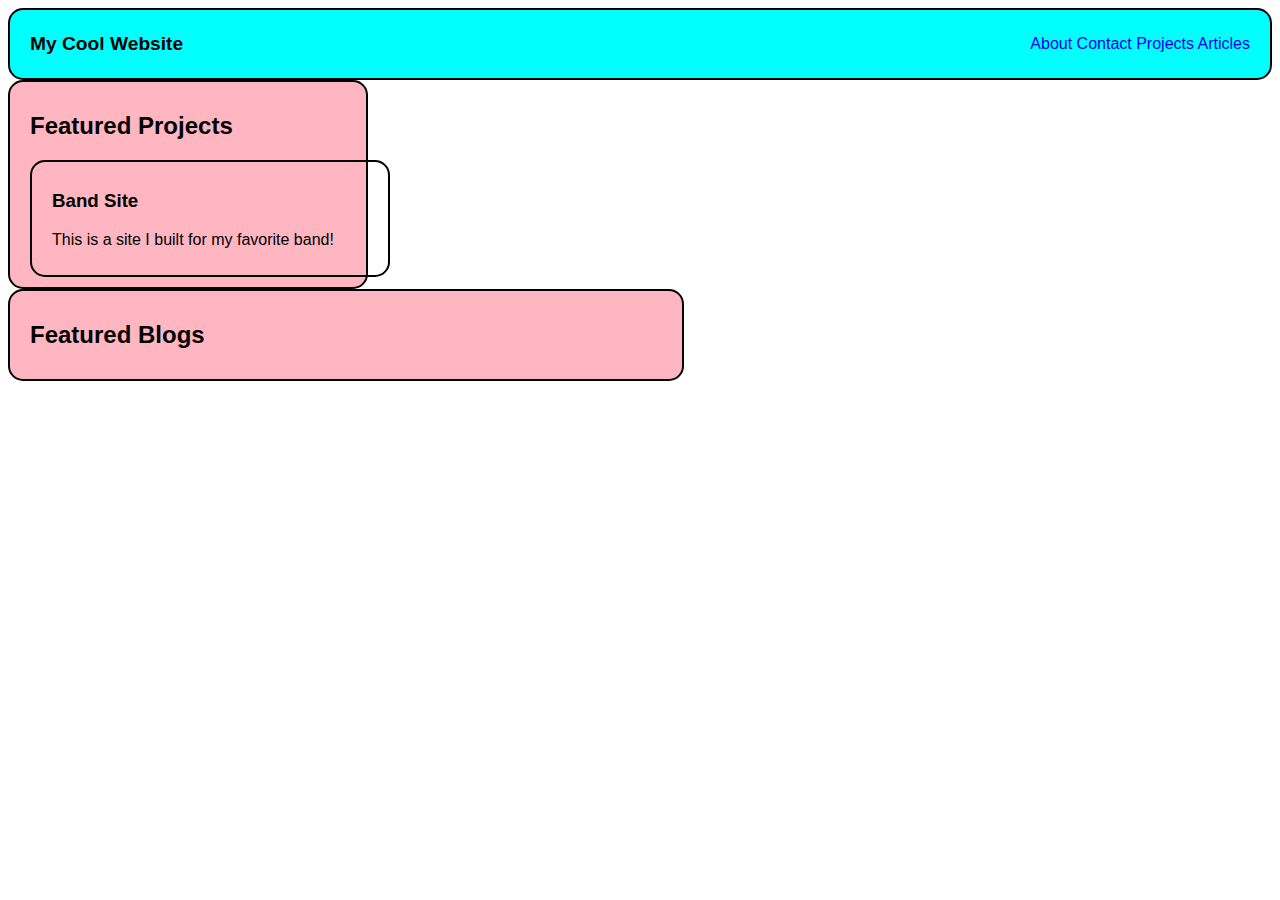
==== curriculum_companions/web_dev/fe_fun/flex_practice/index.html @ fbe22b0a "update content" ====
<!DOCTYPE html>
<html lang="en">
  <head>
    <style>
      body {
        font-family: sans-serif;
      }

      a {
        text-decoration: none;
      }

      h1 {
        font-size: 1.2em;
      }

      .rounded-border {
        border: 2px solid black;
        border-radius: 15px;
      }

      .padded {
        padding: 10px 20px;
      }

      .pink-bg {
        background-color: lightpink;
      }

      .aqua-bg {
        background-color: aqua;
      }

      .quarter-width {
        width: 25%;
      }

      .half-width {
        width: 50%;
      }

      .full-width {
        width: 100%;
      }

      header {
        display: flex;
        justify-content: space-between;
        align-items: center;
      }
    </style>
  </head>
  <body>
    <header class="rounded-border padded aqua-bg">
      <h1>My Cool Website</h1>
      <nav>
        <a href="#">About</a>
        <a href="#">Contact</a>
        <a href="#">Projects</a>
        <a href="#">Articles</a>
      </nav>
    </header>
    <main>
      <section class="quarter-width rounded-border padded pink-bg">
        <h2>Featured Projects</h2>
        <div class="full-width rounded-border padded">
          <h3>Band Site</h3>
          <p>This is a site I built for my favorite band!</p>
        </div>
      </section>
      <section class="half-width rounded-border padded pink-bg">
        <h2>Featured Blogs</h2>
      </section>
    </main>
  </body>
</html>
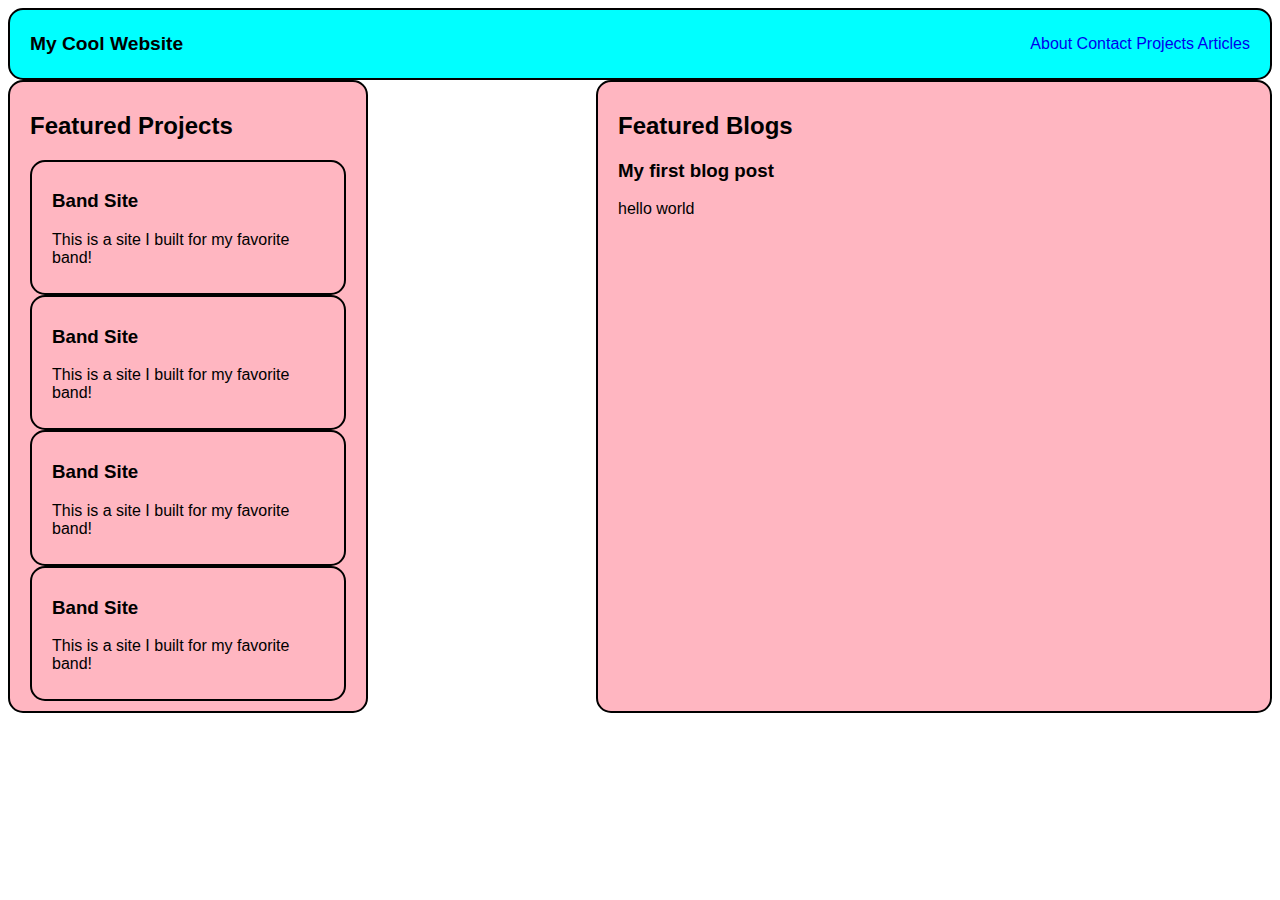
==== commit 9d7c5412: "add manifest.json" ====
--- a/curriculum_companions/web_dev/fe_fun/flex_practice/index.html
+++ b/curriculum_companions/web_dev/fe_fun/flex_practice/index.html
@@ -41,12 +41,24 @@
 
       .full-width {
         width: 100%;
+        box-sizing: border-box;
       }
 
       header {
         display: flex;
         justify-content: space-between;
         align-items: center;
+      }
+
+      main {
+        display: flex;
+        justify-content: space-between;
+        align-items: stretch;
+      }
+
+      .projects {
+        display: flex;
+        flex-direction: column;
       }
     </style>
   </head>
@@ -63,13 +75,31 @@
     <main>
       <section class="quarter-width rounded-border padded pink-bg">
         <h2>Featured Projects</h2>
-        <div class="full-width rounded-border padded">
-          <h3>Band Site</h3>
-          <p>This is a site I built for my favorite band!</p>
+        <div class="projects">
+          <div class="full-width rounded-border padded">
+            <h3>Band Site</h3>
+            <p>This is a site I built for my favorite band!</p>
+          </div>
+          <div class="full-width rounded-border padded">
+            <h3>Band Site</h3>
+            <p>This is a site I built for my favorite band!</p>
+          </div>
+          <div class="full-width rounded-border padded">
+            <h3>Band Site</h3>
+            <p>This is a site I built for my favorite band!</p>
+          </div>
+          <div class="full-width rounded-border padded">
+            <h3>Band Site</h3>
+            <p>This is a site I built for my favorite band!</p>
+          </div>
         </div>
       </section>
       <section class="half-width rounded-border padded pink-bg">
         <h2>Featured Blogs</h2>
+        <div>
+          <h3>My first blog post</h3>
+          <p>hello world</p>
+        </div>
       </section>
     </main>
   </body>
